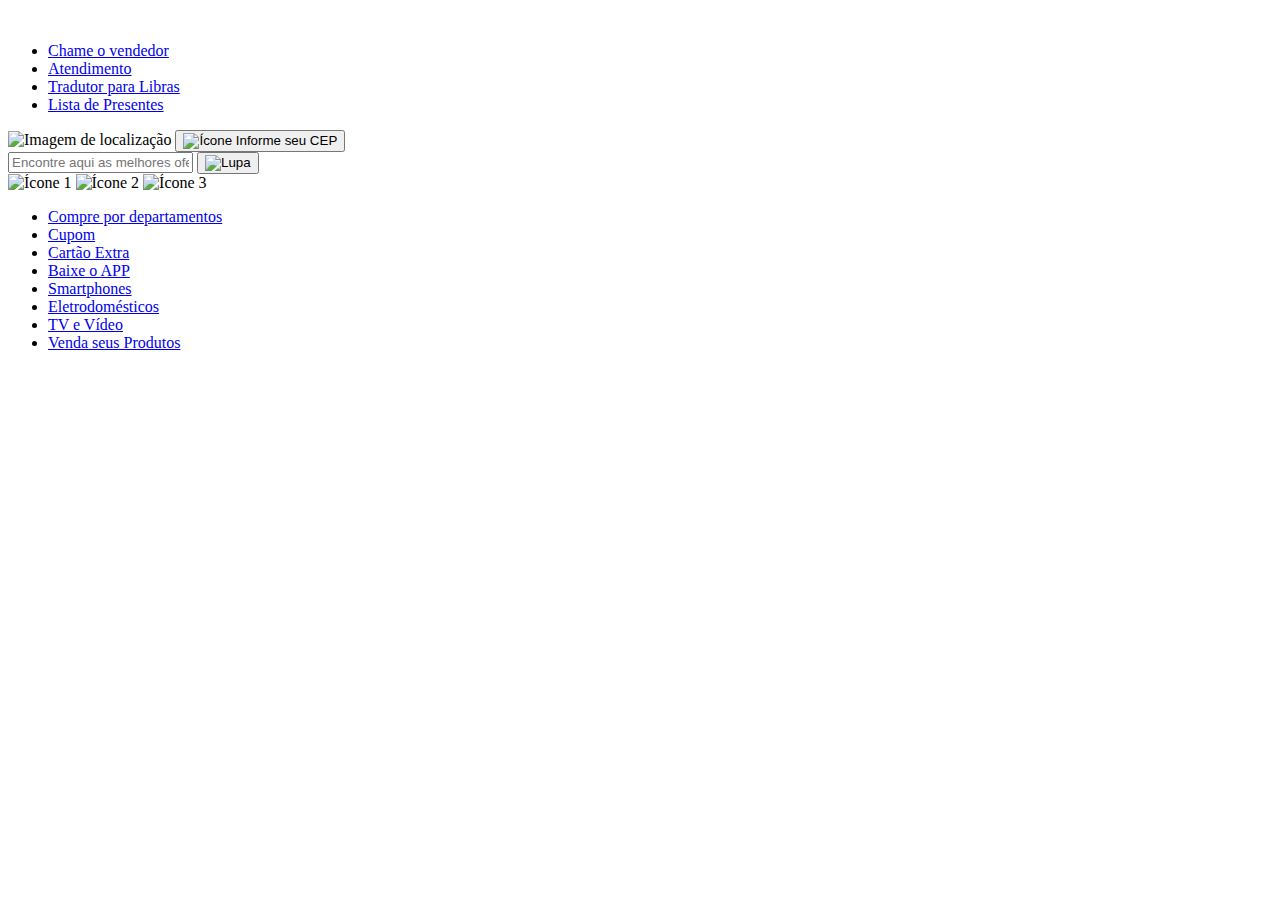
==== cabeçalo.html @ 4b2510a8 "add css, html, imgs do cabeçalho" ====
<!DOCTYPE html>
<html lang="en">
<head>
    <meta charset="UTF-8">
    <meta name="viewport" content="width=device-width, initial-scale=1.0">
    <link rel="stylesheet" href="cabeçalo.css">
    <title>Document</title>
</head>
<body>

    <header>
        
        <div class="hed">
            <img src="img/frete.png" alt="">
            <img src="img/logo.png" alt="">
            <img src="img/cupom.png" alt="">
        </div>
        

        <section class="header-second">
            <nav>
                <ul class="menu">
                    <li><a href="#">Chame o vendedor</a></li>
                    <li><a href="#">Atendimento</a></li>
                    <li><a href="#">Tradutor para Libras</a></li>
                    <li class="presente"><a href="#">Lista de Presentes</a></li>
                </ul>
            </nav>      

            <section class="cep-section">
                <div class="cep-container">
                    <img src="img/logo.svg" alt="Imagem de localização" class="cep-image">
                   
                    <button class="cp-button">
                        <img src="icon.png" alt="Ícone" class="cp-icon">
                        Informe seu CEP
                    </button>
                    

                    <section class="pesquisa-section">
                        <div class="pesquisa-container">
                            <input type="text" placeholder="Encontre aqui as melhores ofertas" class="pesquisa-input">
                            <button class="pesquisa-button">
                                <img src="lupa.png" alt="Lupa" class="lupa-icon">
                            </button>
                        </div>
                    </section>
                    
                    <div class="icons">
                        <img src="img/icon1.png" alt="Ícone 1" class="icon">
                        <img src="img/icon2.png" alt="Ícone 2" class="icon">
                        <img src="img/icon3.png" alt="Ícone 3" class="icon">
                    </div>
                </div>
            </section>
            
            <nav class="nav-bar">
                <ul class="nav-list">
                    <li><a href="#">Compre por departamentos</a></li>
                    <li><a href="#">Cupom</a></li>
                    <li><a href="#">Cartão Extra</a></li>
                    <li><a href="#">Baixe o APP</a></li>
                    <li><a href="#">Smartphones</a></li>
                    <li><a href="#">Eletrodomésticos</a></li>
                    <li><a href="#">TV e Vídeo</a></li>
                    <li><a href="#">Venda seus Produtos</a></li>
                </ul>
            </nav>
        </section>
            
       
    </header>

</body>
</html>
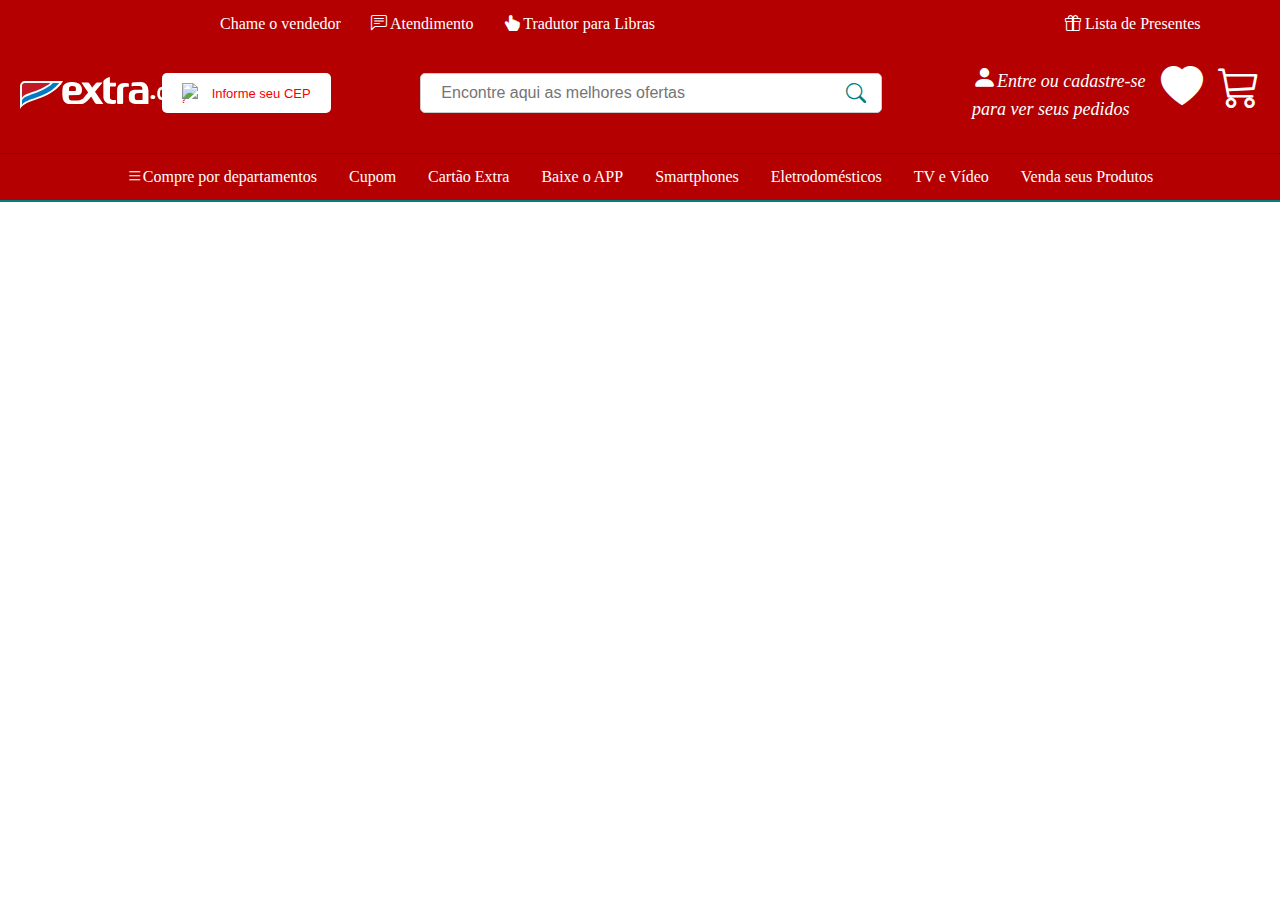
==== commit 9676cccb: "icones e imgs add" ====
--- a/cabeçalo.html
+++ b/cabeçalo.html
@@ -3,36 +3,38 @@
 <head>
     <meta charset="UTF-8">
     <meta name="viewport" content="width=device-width, initial-scale=1.0">
-    <link rel="stylesheet" href="cabeçalo.css">
+    <link rel="stylesheet" href="asset/style/cabeçalo.css">
+    <link rel="stylesheet" href="https://cdn.jsdelivr.net/npm/bootstrap-icons@1.11.3/font/bootstrap-icons.min.css">
     <title>Document</title>
 </head>
 <body>
 
     <header>
         
-        <div class="hed">
-            <img src="img/frete.png" alt="">
-            <img src="img/logo.png" alt="">
-            <img src="img/cupom.png" alt="">
-        </div>
+       <!-- <div class="hed">
+            <img src="asset/img/frete.png" alt="">
+            <img src="asset/img/logo.png" alt="">
+            <img src="asset/img/cupom.png" alt="">
+        </div> -->
         
 
         <section class="header-second">
             <nav>
                 <ul class="menu">
                     <li><a href="#">Chame o vendedor</a></li>
-                    <li><a href="#">Atendimento</a></li>
-                    <li><a href="#">Tradutor para Libras</a></li>
-                    <li class="presente"><a href="#">Lista de Presentes</a></li>
+                    <li><a href="#"><i class="bi bi-chat-left-text"></i> Atendimento</a></li>
+                    <li><a href="#"><i class="bi bi-hand-index-thumb-fill"></i> Tradutor para Libras</a></li>
+                    
+                    <li class="presente"><a href="#"><i class="bi bi-gift"></i> Lista de Presentes</a></li>
                 </ul>
             </nav>      
 
             <section class="cep-section">
                 <div class="cep-container">
-                    <img src="img/logo.svg" alt="Imagem de localização" class="cep-image">
+                    <img src="asset/img/logo.svg" alt="Imagem de localização" class="cep-image">
                    
                     <button class="cp-button">
-                        <img src="icon.png" alt="Ícone" class="cp-icon">
+                        <img src="asset/icon.png" alt="Ícone" class="cp-icon">
                         Informe seu CEP
                     </button>
                     
@@ -41,22 +43,22 @@
                         <div class="pesquisa-container">
                             <input type="text" placeholder="Encontre aqui as melhores ofertas" class="pesquisa-input">
                             <button class="pesquisa-button">
-                                <img src="lupa.png" alt="Lupa" class="lupa-icon">
+                                <i class="bi bi-search"></i>
                             </button>
                         </div>
                     </section>
                     
                     <div class="icons">
-                        <img src="img/icon1.png" alt="Ícone 1" class="icon">
-                        <img src="img/icon2.png" alt="Ícone 2" class="icon">
-                        <img src="img/icon3.png" alt="Ícone 3" class="icon">
+                        <i class="bi bi-person-fill"><span>Entre ou cadastre-se para ver seus pedidos</span></i>
+                        <i class="bi bi-heart-fill"></i>
+                        <i class="bi bi-cart3"></i>
                     </div>
                 </div>
             </section>
             
             <nav class="nav-bar">
                 <ul class="nav-list">
-                    <li><a href="#">Compre por departamentos</a></li>
+                    <li><a href="#"><i class="bi bi-list"></i>Compre por departamentos</a></li>
                     <li><a href="#">Cupom</a></li>
                     <li><a href="#">Cartão Extra</a></li>
                     <li><a href="#">Baixe o APP</a></li>
--- a/asset/style/cabeçalo.css
+++ b/asset/style/cabeçalo.css
@@ -0,0 +1,221 @@
+body{
+    margin: 0;
+}
+
+.header-second{
+    background-color: #b40000;
+}
+
+.hed {
+    display: flex; /* Ativa o flexbox */
+    justify-content: center; /* Centraliza as imagens horizontalmente */
+    gap: 20px; /* Define a distância entre as imagens */
+    padding: 0 20px; /* Define a mesma distância da borda esquerda e direita */
+    background: linear-gradient(105deg, red 58%, #fdba11 42%); /* Mais área para o laranja */
+}
+
+.hed img {
+    max-width: 2000px; /* Define um tamanho máximo para as imagens (opcional) */
+    height: auto; /* Mantém a proporção das imagens */
+}
+
+.menu {
+    list-style-type: none; /* Remove os marcadores de lista padrão */
+    padding: 0; /* Remove o padding padrão da lista */
+    margin: 0; /* Remove a margem padrão da lista */
+    display: flex; /* Alinha os itens horizontalmente */
+    justify-content: left; /* Centraliza os itens no contêiner */
+    margin-left: 20px; /* Adiciona uma margem da borda esquerda da página */
+    margin-left: 210px;
+    padding-top: 15px;
+}
+
+.menu li {
+    margin-right: 10px; /* Diminui o espaçamento entre os itens */
+}
+
+.menu li.presente {
+    margin-left: 380px; /* Aumenta o espaço apenas para "Lista de Presentes" */
+}
+
+.menu a {
+    text-decoration: none; /* Remove o sublinhado dos links */
+    color: #ffffff; /* Define a cor do texto */
+    padding: 10px 20px; /* Adiciona espaçamento interno nos links */
+    padding: 5px 10px; /* Menor espaçamento interno para links */
+}
+
+/* Estilo da seção geral do CEP */
+.cep-section {
+    padding: 20px;
+}
+
+/* Contêiner para centralizar o conteúdo */
+.cep-container {
+    display: flex;
+    align-items: center;
+    justify-content: space-between;
+    flex-wrap: wrap;
+}
+
+/* Estilo da imagem */
+.cep-image {
+    width: 202px;
+    height: auto;
+    margin-right: 20px;
+}
+
+/* Estilo do botão */
+.cp-button {
+    display: flex;
+    align-items: center; /* Alinha o texto e o ícone verticalmente */
+    background-color: #ffffff; /* Cor de fundo do botão */
+    color: rgb(247, 0, 0); /* Cor do texto */
+    border: none;
+    border-radius: 5px; /* Borda arredondada */
+    padding: 10px 20px; /* Espaçamento interno */
+    font-size: 13px; /* Tamanho da fonte */
+    cursor: pointer; /* Cursor em forma de mão ao passar o mouse */
+    transition: background-color 0.3s; /* Efeito de transição para a cor do fundo */
+    margin-left: -150px;
+}
+
+.cp-button:hover {
+    background-color: #0056b3; /* Cor do botão ao passar o mouse */
+}
+
+.cp-icon {
+    width: 20px; /* Tamanho do ícone */
+    height: 20px; /* Tamanho do ícone */
+    margin-right: 10px; /* Espaçamento entre o ícone e o texto */
+}
+
+
+
+
+/* Estilo dos ícones */
+.icons {
+    display: flex;
+    gap: 15px;
+}
+
+.icon {
+    width: 40px;
+    height: auto;
+}
+
+.pesquisa-section {
+    display: flex;
+    justify-content: center;
+    align-items: center;
+    margin: 20px;
+}
+
+.pesquisa-container {
+    position: relative;
+    
+}
+
+.pesquisa-input {
+    width: 400px; /* Aumenta a largura da caixa de pesquisa */
+    padding: 10px 40px 10px 20px; /* Adiciona espaço ao redor do texto */
+    font-size: 16px;
+    border: 1px solid #ccc;
+    border-radius: 5px; /* Borda arredondada */
+}
+
+.pesquisa-button {
+    position: absolute;
+    right: 10px; /* Distância da borda direita */
+    top: 50%;
+    transform: translateY(-50%);
+    background: transparent; /* Fundo transparente */
+    border: none;
+    cursor: pointer;
+}
+
+.lupa-icon {
+    width: 20px; /* Tamanho da lupa */
+    height: 20px;
+}
+
+
+
+
+
+
+
+
+
+
+
+
+
+
+.nav-bar {
+    overflow: hidden;
+    border-top: 0.5px solid #0000003b; /* Linha na parte superior da barra de navegação */
+
+}
+
+.nav-list {
+    list-style-type: none;
+    margin: 0;
+    padding: 0;
+    display: flex;
+    justify-content: center;
+    align-items: center;
+}
+
+.nav-bar li {
+    float: left;
+}
+
+.nav-bar li a {
+    display: block;
+    color: white;
+    text-align: center;
+    padding: 14px 16px;
+    text-decoration: none;
+}
+
+.nav-bar li a:hover {
+    background-color: #008CBA; /* Azul claro ao passar o mouse */
+}
+
+.nav-bar::after {
+    content: "";
+    display: table;
+    clear: both;
+}
+
+/* Linha inferior verde-marinho */
+.nav-bar {
+    border-bottom: 2px solid #008080; /* Verde-marinho */
+}
+
+.bi-heart-fill{
+    font-size: 42px;
+    color: #ffffff;
+}
+
+.bi-cart3{
+    font-size: 42px;
+    color: #ffffff;
+}
+
+.bi-search{
+    font-size: 20px;
+    color: #008080;
+}
+
+.bi-person-fill{
+    max-width: 174px;
+    font-size: 25px;
+    color: #ffffff;
+}
+
+.bi-person-fill span {
+    font-size: 18px;
+    color: #ffffff;
+}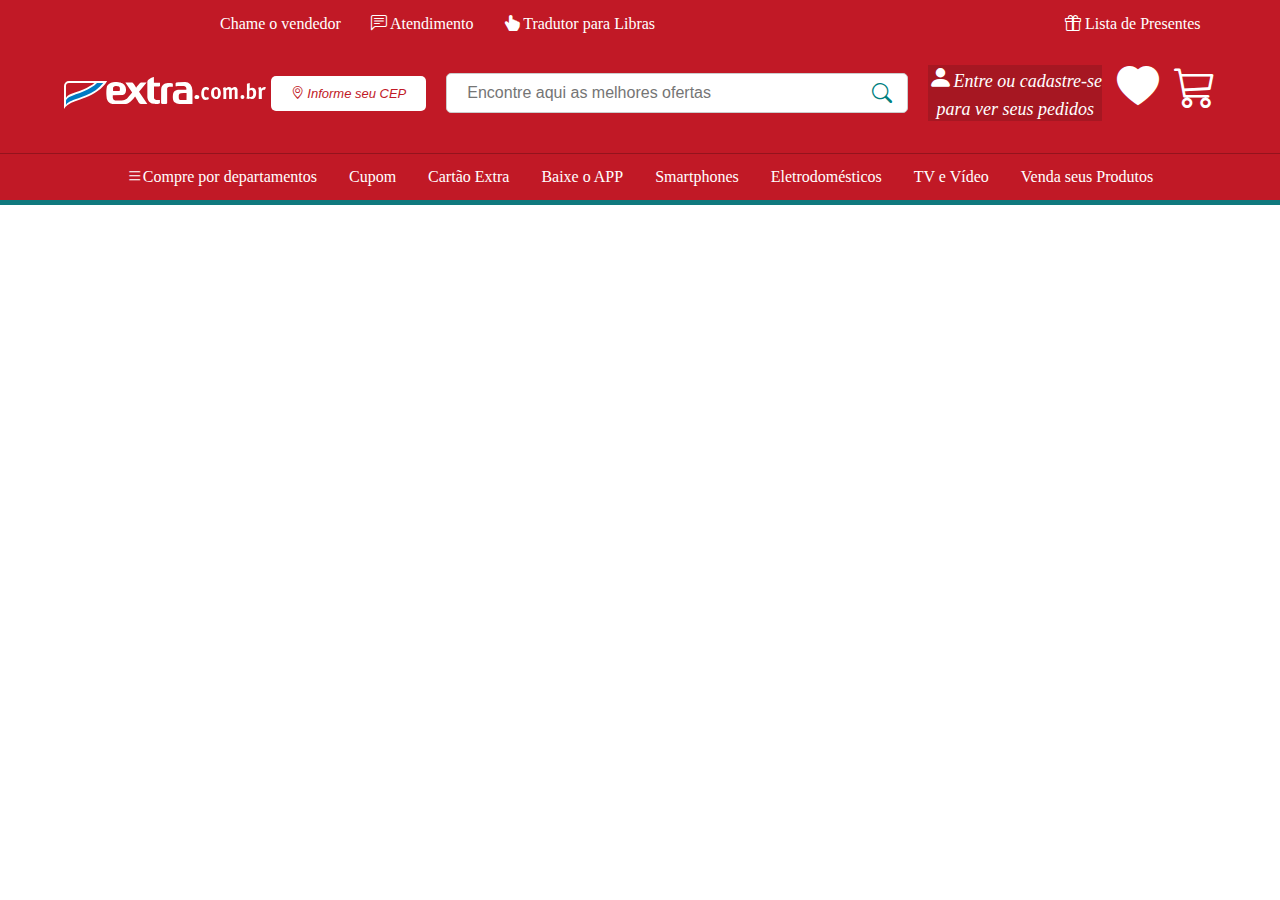
==== commit 68799640: "cabeçalho alinhado" ====
--- a/cabeçalo.html
+++ b/cabeçalo.html
@@ -28,14 +28,14 @@
                     <li class="presente"><a href="#"><i class="bi bi-gift"></i> Lista de Presentes</a></li>
                 </ul>
             </nav>      
-
+            <div class="classe1">
             <section class="cep-section">
                 <div class="cep-container">
                     <img src="asset/img/logo.svg" alt="Imagem de localização" class="cep-image">
                    
                     <button class="cp-button">
-                        <img src="asset/icon.png" alt="Ícone" class="cp-icon">
-                        Informe seu CEP
+                        <i class="bi bi-geo-alt"> Informe seu CEP</i>
+
                     </button>
                     
 
@@ -55,6 +55,7 @@
                     </div>
                 </div>
             </section>
+            </div>
             
             <nav class="nav-bar">
                 <ul class="nav-list">
--- a/asset/style/cabeçalo.css
+++ b/asset/style/cabeçalo.css
@@ -3,7 +3,7 @@
 }
 
 .header-second{
-    background-color: #b40000;
+    background-color: #c11926;
 }
 
 .hed {
@@ -62,7 +62,7 @@
 .cep-image {
     width: 202px;
     height: auto;
-    margin-right: 20px;
+    margin-right: 155px;
 }
 
 /* Estilo do botão */
@@ -80,10 +80,6 @@
     margin-left: -150px;
 }
 
-.cp-button:hover {
-    background-color: #0056b3; /* Cor do botão ao passar o mouse */
-}
-
 .cp-icon {
     width: 20px; /* Tamanho do ícone */
     height: 20px; /* Tamanho do ícone */
@@ -139,19 +135,6 @@
     height: 20px;
 }
 
-
-
-
-
-
-
-
-
-
-
-
-
-
 .nav-bar {
     overflow: hidden;
     border-top: 0.5px solid #0000003b; /* Linha na parte superior da barra de navegação */
@@ -179,10 +162,6 @@
     text-decoration: none;
 }
 
-.nav-bar li a:hover {
-    background-color: #008CBA; /* Azul claro ao passar o mouse */
-}
-
 .nav-bar::after {
     content: "";
     display: table;
@@ -191,7 +170,7 @@
 
 /* Linha inferior verde-marinho */
 .nav-bar {
-    border-bottom: 2px solid #008080; /* Verde-marinho */
+    border-bottom: 5px solid #10797e; /* Verde-marinho */
 }
 
 .bi-heart-fill{
@@ -213,9 +192,21 @@
     max-width: 174px;
     font-size: 25px;
     color: #ffffff;
+    background-color: #A61722;
 }
 
 .bi-person-fill span {
     font-size: 18px;
     color: #ffffff;
+}
+
+.bi-geo-alt {
+    color: #c11926;
+}
+
+.classe1 {
+    justify-content: center;  
+    display: flex;
+    align-items: center;
+    text-align: center;
 }